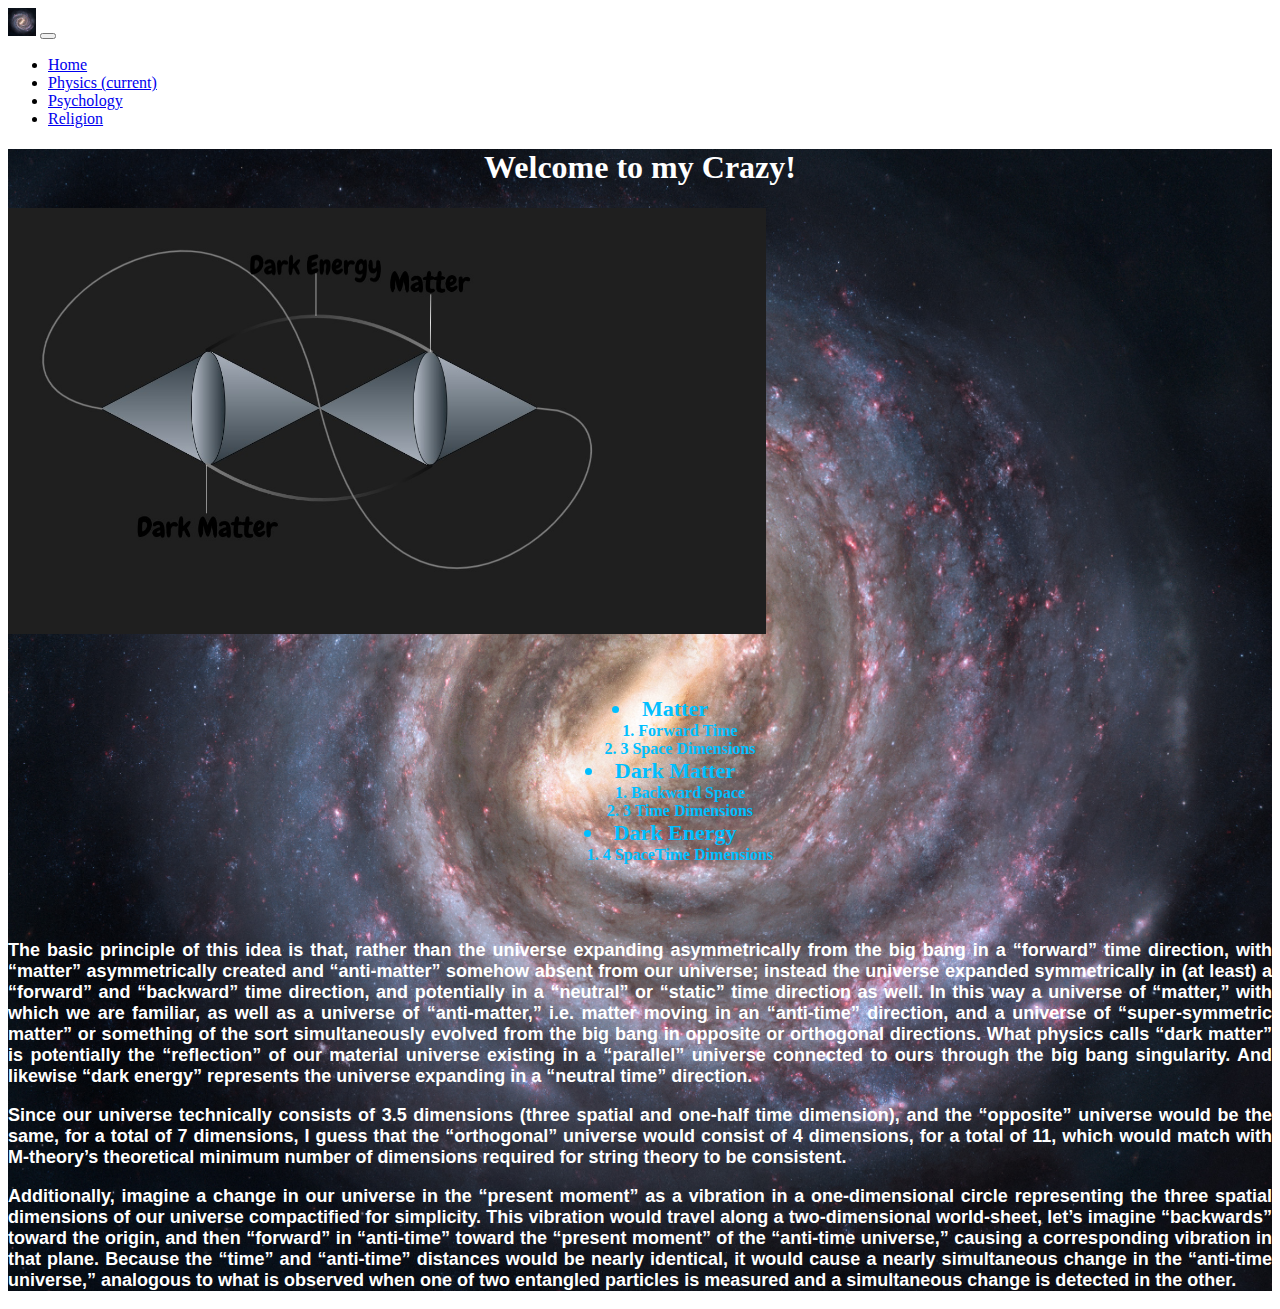
==== physics.html @ c0833763 "added styler.css to pages" ====
<!doctype html>
<html lang="en">
  <head>
    <meta charset="utf-8">
    <meta name="viewport" content="width=device-width, initial-scale=1, shrink-to-fit=no">

    <title>String-Ligion</title>

    <!-- Bootstrap core CSS -->
    <link rel="stylesheet" href="https://stackpath.bootstrapcdn.com/bootstrap/4.1.3/css/bootstrap.min.css" integrity="sha384-MCw98/SFnGE8fJT3GXwEOngsV7Zt27NXFoaoApmYm81iuXoPkFOJwJ8ERdknLPMO" crossorigin="anonymous">

    <!-- Custom styles for this template -->
    <link href="starter-template.css" rel="stylesheet">

    <link href="static/styles.css" rel="stylesheet">
    <link href="static/styler.css" rel="stylesheet">
  </head>

  <body>

    <nav class="navbar navbar-expand-md navbar-dark bg-dark fixed-top">
      <a class="navbar-brand" href="index.html"><img src="static/Milky_Way_Galaxy.jpg" height="28px"></a>
      <button class="navbar-toggler" type="button" data-toggle="collapse" data-target="#navbar" aria-controls="navbar" aria-expanded="false" aria-label="Toggle navigation">
        <span class="navbar-toggler-icon"></span>
      </button>

      <div class="collapse navbar-collapse" id="navbar">
        <ul class="navbar-nav mr-auto">
          <li class="nav-item">
            <a class="nav-link" href="index.html">Home </a>
          </li>
          <li class="nav-item active">
            <a class="nav-link" href="physics.html">Physics <span class="sr-only">(current)</span></a>
          </li>
          <li class="nav-item">
            <a class="nav-link" href="psychology.html">Psychology</a>
          </li>
          <li class="nav-item">
            <a class="nav-link" href="religion.html">Religion</a>
          </li>
        </ul>
      </div>
    </nav>

    <main role="main" class="container-fluid">

      <div class="hero-image">
        <h1>Welcome to my Crazy!</h1>
        <div class="row justify-content-md-center">
            <div class="col-10">
                <img src="SL1.jpeg" class="rounded mx-auto d-block" width="60%">
            </div>
        </div>
        <br>
        <br>
        <div class="row justify-content-md-center">
            <div class="col-6">
                <div class="list1">
                  <ul>
                      <li>Matter</li>
                      <ol>
                        <li>Forward Time</li>
                        <li>3 Space Dimensions</li>
                      </ol>
                      <li>Dark Matter</li>
                      <ol>
                        <li>Backward Space</li>
                        <li>3 Time Dimensions</li>
                      </ol>
                      <li>Dark Energy</li>
                      <ol>
                        <li>4 SpaceTime Dimensions</li>
                      </ol>
                  </ul>
                </div>
            </div>
        </div>
        <br>
        <br>
        <div class="row justify-content-md-center">
            <div class="col-10">
                <p class="text1">
                    The basic principle of this idea is that, rather than the universe expanding asymmetrically from the big bang in a “forward” time direction, with “matter” asymmetrically created and “anti-matter” somehow absent from our universe; instead the universe expanded symmetrically in (at least) a “forward” and “backward” time direction, and potentially in a “neutral” or “static” time direction as well.  In this way a universe of “matter,” with which we are familiar, as well as a universe of “anti-matter,” i.e. matter moving in an “anti-time” direction, and a universe of “super-symmetric matter” or something of the sort simultaneously evolved from the big bang in opposite or orthogonal directions.  What physics calls “dark matter” is potentially the “reflection” of our material universe existing in a “parallel” universe connected to ours through the big bang singularity.  And likewise “dark energy” represents the universe expanding in a “neutral time” direction.
                </p>
                <p class="text1">
                    Since our universe technically consists of 3.5 dimensions (three spatial and one-half time dimension), and the “opposite” universe would be the same, for a total of 7 dimensions, I guess that the “orthogonal” universe would consist of 4 dimensions, for a total of 11, which would match with M-theory’s theoretical minimum number of dimensions required for string theory to be consistent.
                </p>
                <p class="text1">
                    Additionally, imagine a change in our universe in the “present moment” as a vibration in a one-dimensional circle representing the three spatial dimensions of our universe compactified for simplicity.  This vibration would travel along a two-dimensional world-sheet, let’s imagine “backwards” toward the origin, and then “forward” in “anti-time” toward the “present moment” of the “anti-time universe,” causing a corresponding vibration in that plane.  Because the “time” and “anti-time” distances would be nearly identical, it would cause a nearly simultaneous change in the “anti-time universe,” analogous to what is observed when one of two entangled particles is measured and a simultaneous change is detected in the other.
                </p>
            </div>
        </div>
      </div>

    </main><!-- /.container -->

    <!-- Bootstrap core JavaScript
    ================================================== -->
    <!-- Placed at the end of the document so the pages load faster -->
    <script src="https://code.jquery.com/jquery-3.3.1.slim.min.js" integrity="sha384-q8i/X+965DzO0rT7abK41JStQIAqVgRVzpbzo5smXKp4YfRvH+8abtTE1Pi6jizo" crossorigin="anonymous"></script>
    <script src="https://cdnjs.cloudflare.com/ajax/libs/popper.js/1.14.3/umd/popper.min.js" integrity="sha384-ZMP7rVo3mIykV+2+9J3UJ46jBk0WLaUAdn689aCwoqbBJiSnjAK/l8WvCWPIPm49" crossorigin="anonymous"></script>
    <script src="https://stackpath.bootstrapcdn.com/bootstrap/4.1.3/js/bootstrap.min.js" integrity="sha384-ChfqqxuZUCnJSK3+MXmPNIyE6ZbWh2IMqE241rYiqJxyMiZ6OW/JmZQ5stwEULTy" crossorigin="anonymous"></script>
  </body>
</html>
---- static/styles.css ----
@media (max-width: 499px) {
    .table {
        width: 100%;
    }
    .hero-image {
        background-image: none;
        background-color: #092d68;
    }
    .text1 {
        font-size: 1rem;
    }
    #textbig {
        font-size: 1.5rem;
    }
}


@media (min-width: 500px) {
    .hero-image {
        background-image: url("Milky_Way_Galaxy.jpg"); /* The image used */
        background-color: #092d68; /* Used if the image is unavailable */
        height: 100%; /* You must set a specified height */
        background-position: center; /* Center the image */
        background-repeat: no-repeat; /* Do not repeat the image */
        background-size: cover; /* Resize the background image to cover the entire container */
    }
}

body {
    font-size: 1rem;
}

.text1 {
    font-family: "Roboto", sans-serif;
    font-size: 18px;
    font-weight: bold;
    color: white;
}

#textbig {
    font-family: "Roboto", sans-serif;
    font-size: 28px;
    font-weight: bold;
    color: #82eaff;
}

h1 {
    color: white;
    text-align: center;
}

p {
    text-align: justify;
}
---- static/styler.css ----
.list1 {
  color: deepskyblue;
  font-weight: bold;
  text-align: center;
  list-style-position: inside; }

@media (max-width: 499px) {
  .list1 ul {
    font-size: 28px; }
  .list1 ol {
    font-size: 18px; } }
@media (min-width: 500px) {
  .list1 ul {
    font-size: 22px; }
  .list1 ol {
    font-size: 16px; } }

/*# sourceMappingURL=styler.css.map */
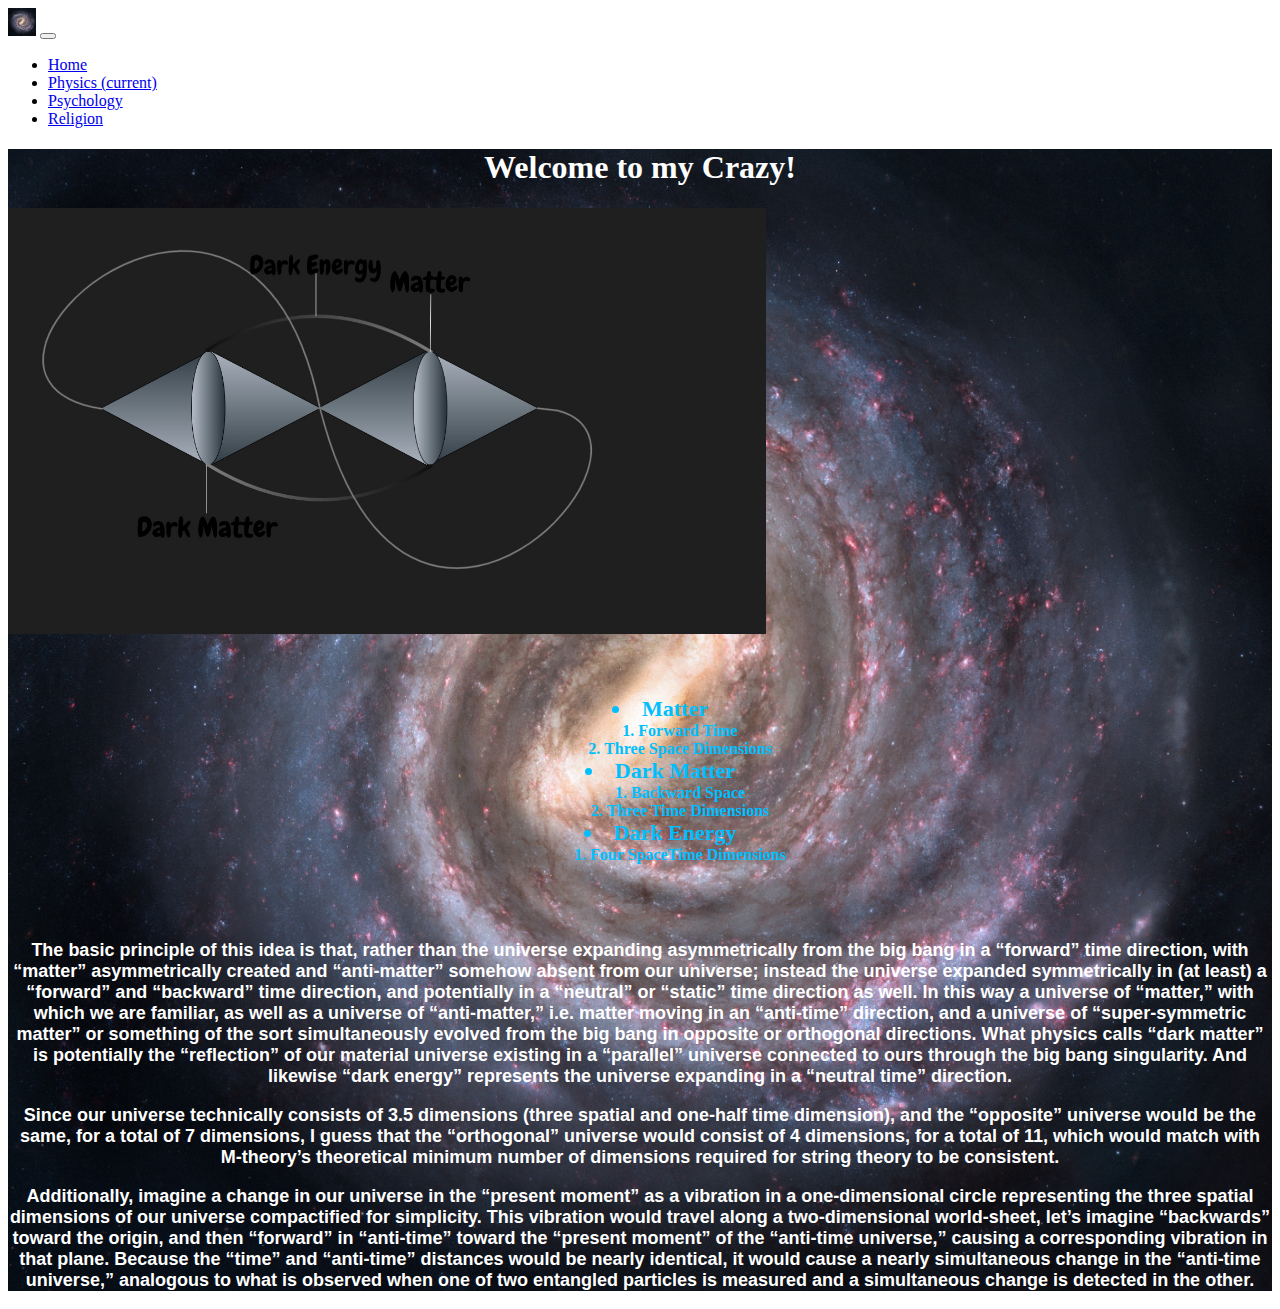
==== commit 81786383: "word change physics" ====
--- a/physics.html
+++ b/physics.html
@@ -60,16 +60,16 @@
                       <li>Matter</li>
                       <ol>
                         <li>Forward Time</li>
-                        <li>3 Space Dimensions</li>
+                        <li>Three Space Dimensions</li>
                       </ol>
                       <li>Dark Matter</li>
                       <ol>
                         <li>Backward Space</li>
-                        <li>3 Time Dimensions</li>
+                        <li>Three Time Dimensions</li>
                       </ol>
                       <li>Dark Energy</li>
                       <ol>
-                        <li>4 SpaceTime Dimensions</li>
+                        <li>Four SpaceTime Dimensions</li>
                       </ol>
                   </ul>
                 </div>
--- a/static/styles.css
+++ b/static/styles.css
@@ -12,6 +12,9 @@
     #textbig {
         font-size: 1.5rem;
     }
+    p {
+        font-size: 1rem;
+    }
 }
 
 
@@ -23,6 +26,9 @@
         background-position: center; /* Center the image */
         background-repeat: no-repeat; /* Do not repeat the image */
         background-size: cover; /* Resize the background image to cover the entire container */
+    }
+    p {
+        font-size: 1.5rem;
     }
 }
 
@@ -50,5 +56,5 @@
 }
 
 p {
-    text-align: justify;
+    text-align: center;
 }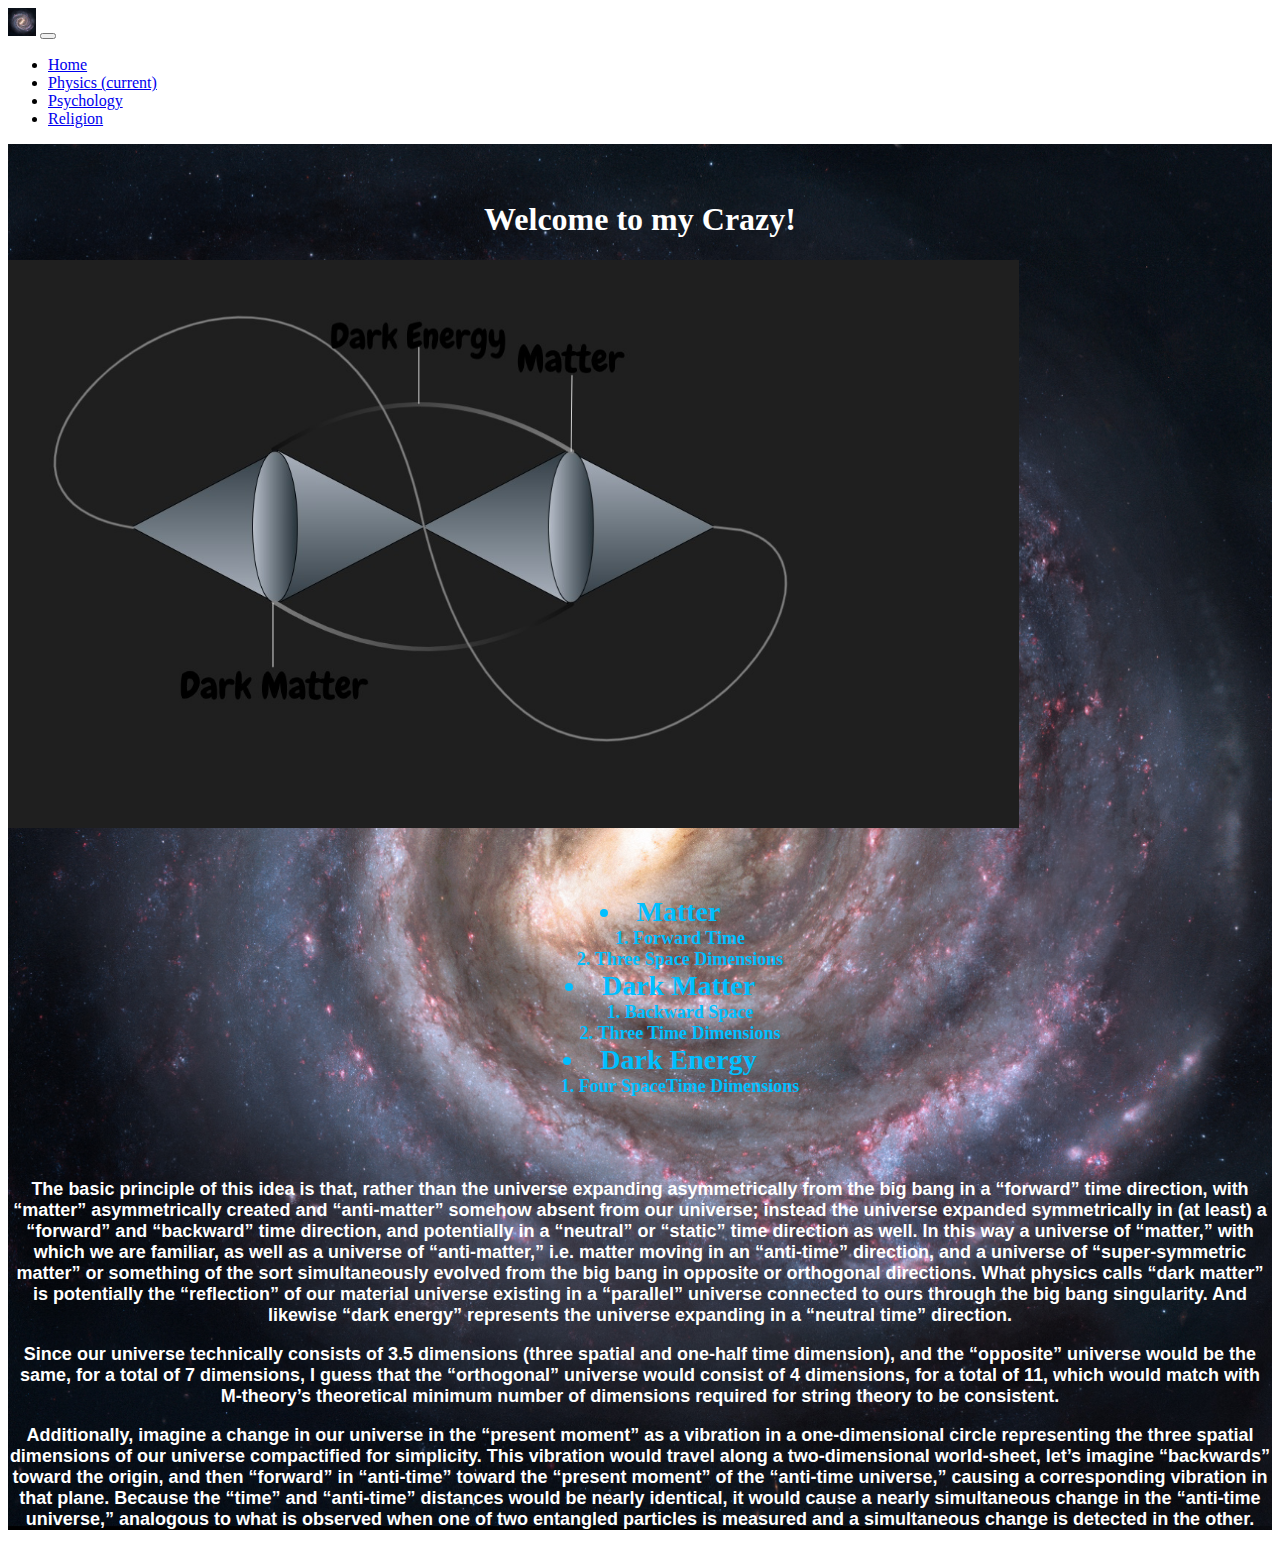
==== commit 6b9356bd: "change img size, added breaks" ====
--- a/physics.html
+++ b/physics.html
@@ -45,10 +45,11 @@
     <main role="main" class="container-fluid">
 
       <div class="hero-image">
+        <br><br>
         <h1>Welcome to my Crazy!</h1>
         <div class="row justify-content-md-center">
             <div class="col-10">
-                <img src="SL1.jpeg" class="rounded mx-auto d-block" width="60%">
+                <img src="SL1.jpeg" class="rounded mx-auto d-block" width="80%">
             </div>
         </div>
         <br>
--- a/static/styler.css
+++ b/static/styler.css
@@ -6,13 +6,13 @@
 
 @media (max-width: 499px) {
   .list1 ul {
+    font-size: 22px; }
+  .list1 ol {
+    font-size: 16px; } }
+@media (min-width: 500px) {
+  .list1 ul {
     font-size: 28px; }
   .list1 ol {
     font-size: 18px; } }
-@media (min-width: 500px) {
-  .list1 ul {
-    font-size: 22px; }
-  .list1 ol {
-    font-size: 16px; } }
 
 /*# sourceMappingURL=styler.css.map */
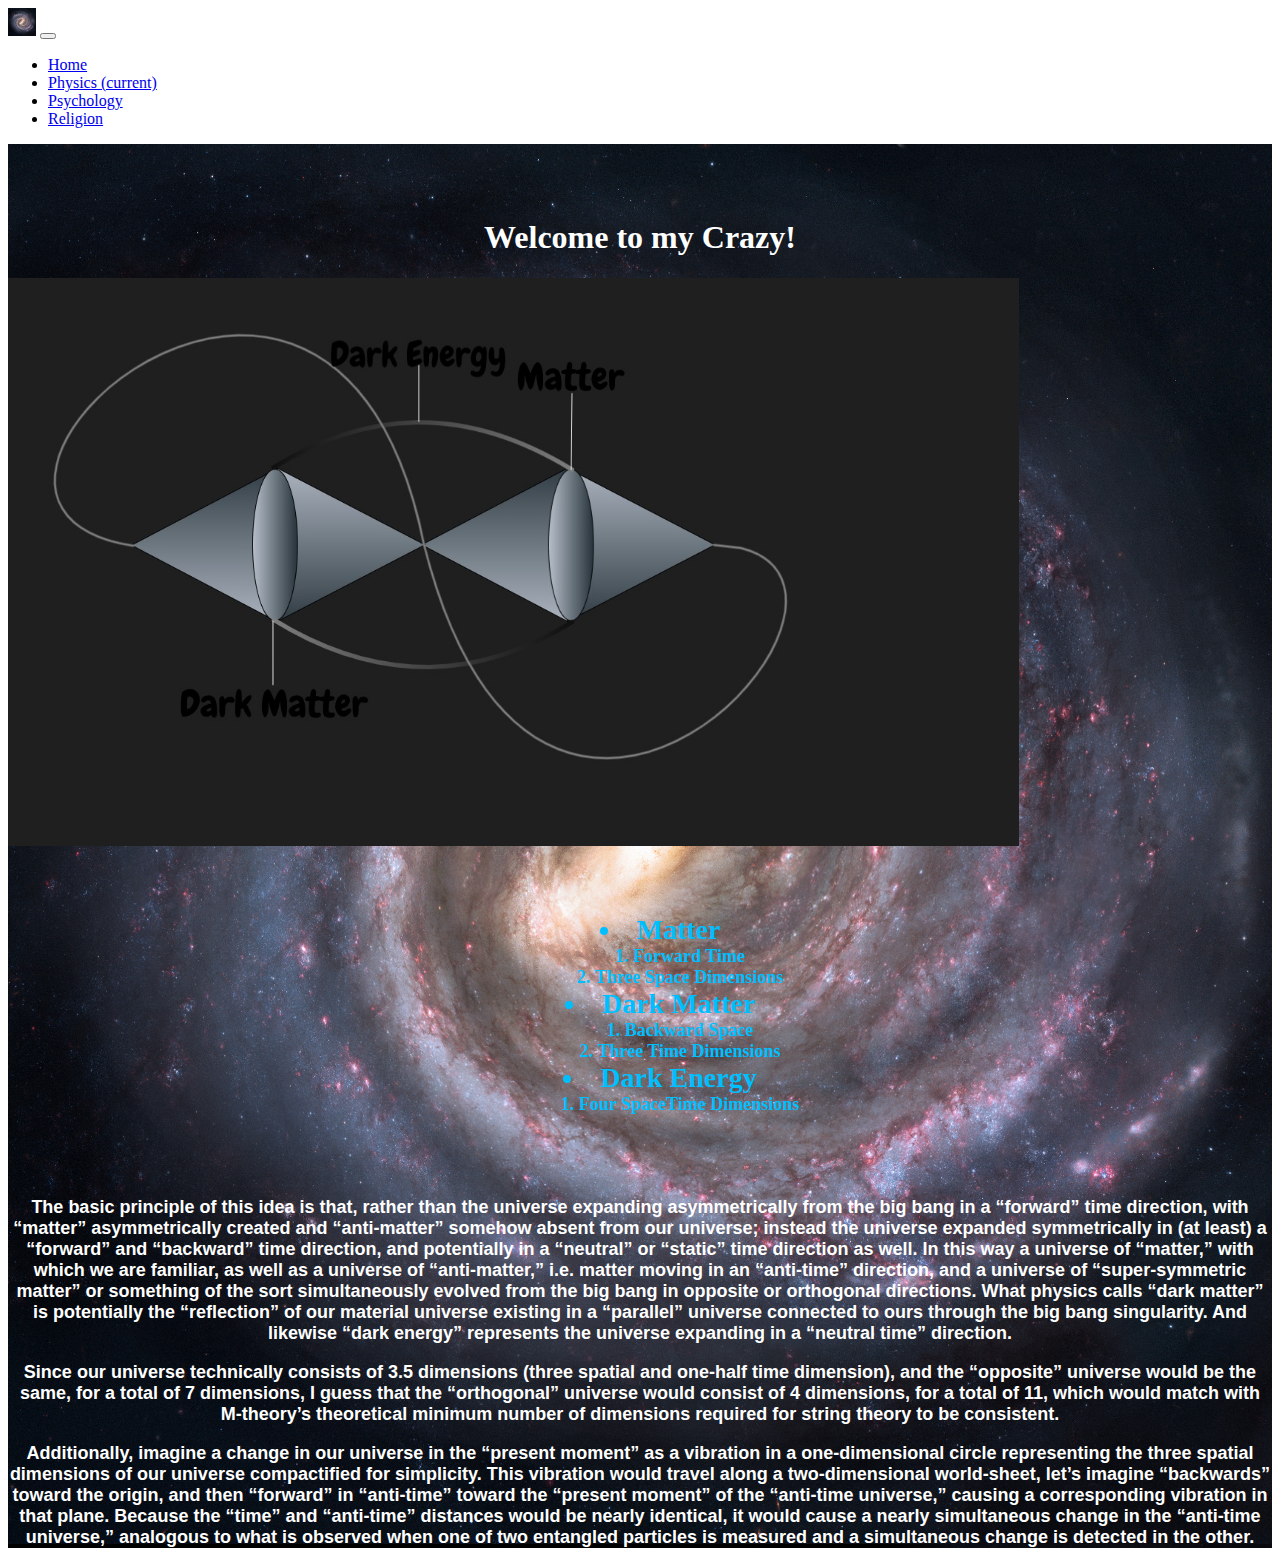
==== commit eea995be: "one more break" ====
--- a/physics.html
+++ b/physics.html
@@ -45,7 +45,7 @@
     <main role="main" class="container-fluid">
 
       <div class="hero-image">
-        <br><br>
+        <br><br><br>
         <h1>Welcome to my Crazy!</h1>
         <div class="row justify-content-md-center">
             <div class="col-10">
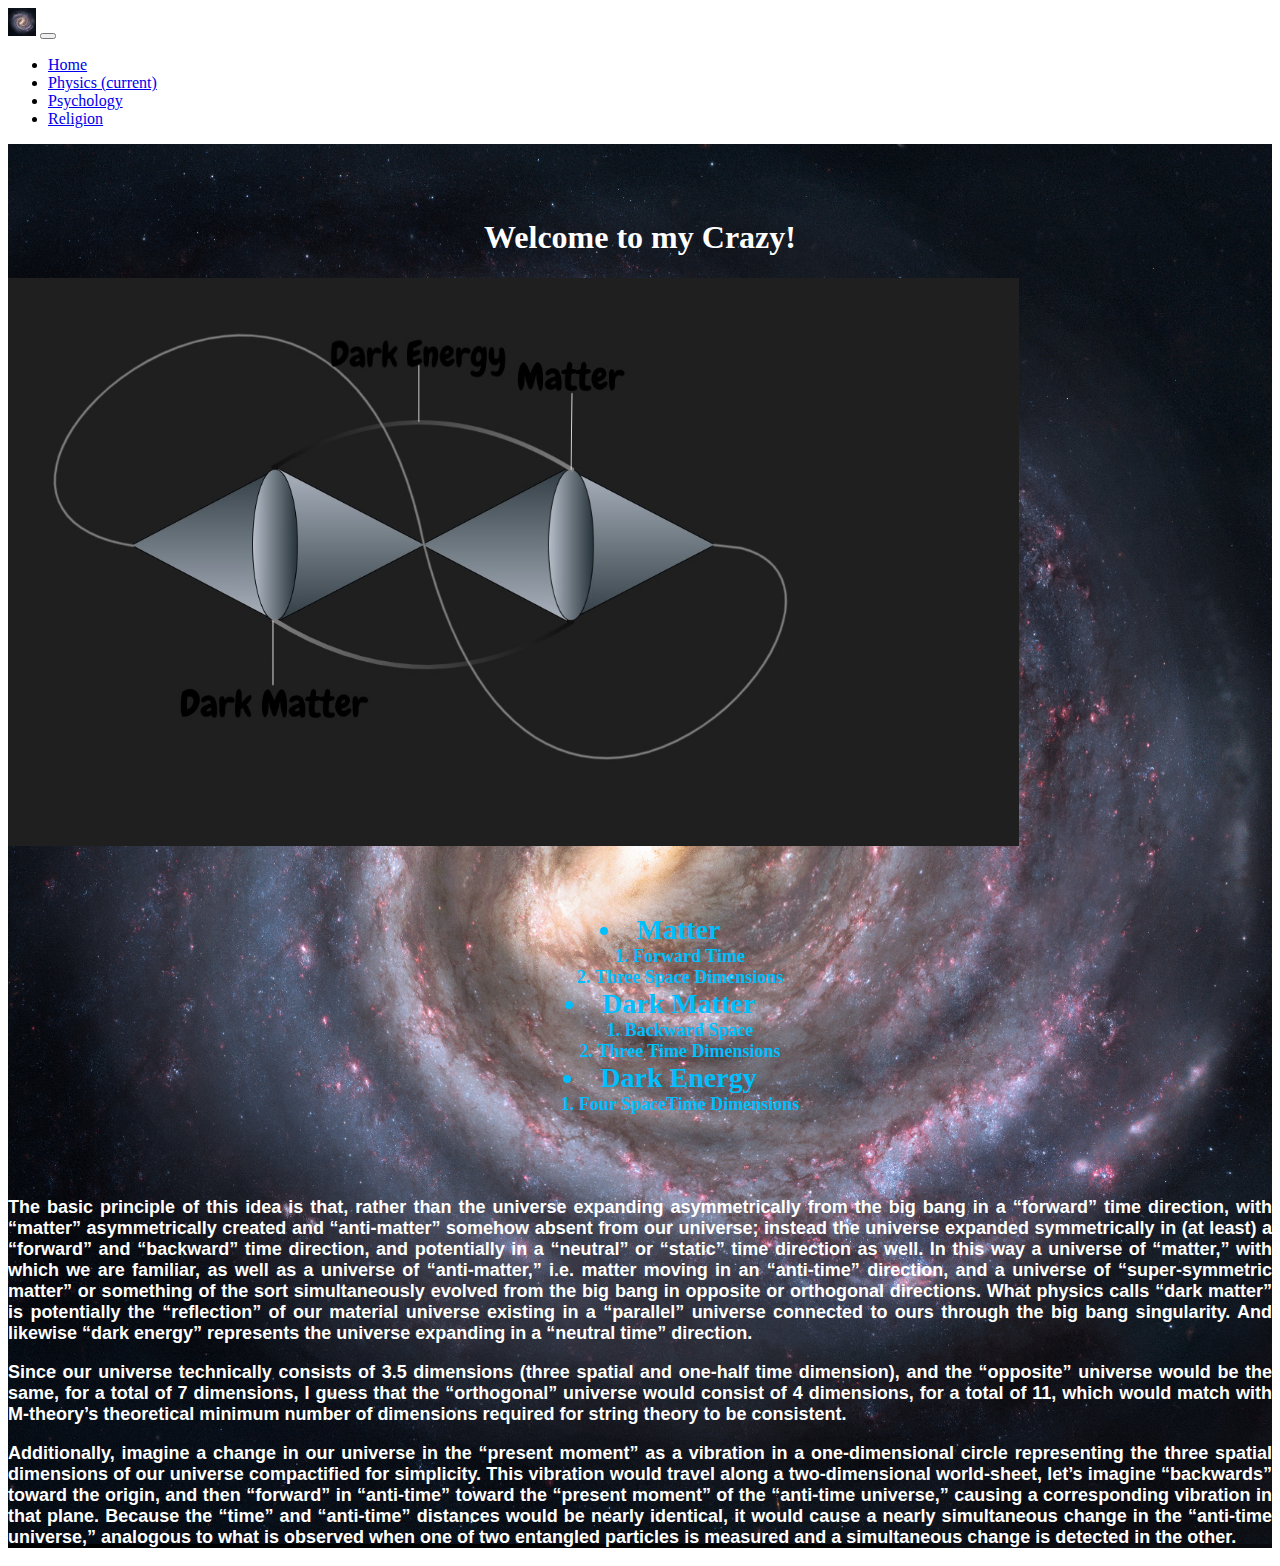
==== commit 333393c9: "list col size 6 to 8" ====
--- a/physics.html
+++ b/physics.html
@@ -55,7 +55,7 @@
         <br>
         <br>
         <div class="row justify-content-md-center">
-            <div class="col-6">
+            <div class="col-8">
                 <div class="list1">
                   <ul>
                       <li>Matter</li>
--- a/static/styles.css
+++ b/static/styles.css
@@ -7,16 +7,12 @@
         background-color: #092d68;
     }
     .text1 {
-        font-size: 1rem;
+        font-size: .7rem;
     }
     #textbig {
         font-size: 1.5rem;
     }
-    p {
-        font-size: 1rem;
-    }
 }
-
 
 @media (min-width: 500px) {
     .hero-image {
@@ -27,7 +23,7 @@
         background-repeat: no-repeat; /* Do not repeat the image */
         background-size: cover; /* Resize the background image to cover the entire container */
     }
-    p {
+    .text1 {
         font-size: 1.5rem;
     }
 }
@@ -36,25 +32,7 @@
     font-size: 1rem;
 }
 
-.text1 {
-    font-family: "Roboto", sans-serif;
-    font-size: 18px;
-    font-weight: bold;
-    color: white;
-}
-
-#textbig {
-    font-family: "Roboto", sans-serif;
-    font-size: 28px;
-    font-weight: bold;
-    color: #82eaff;
-}
-
 h1 {
     color: white;
     text-align: center;
-}
-
-p {
-    text-align: center;
 }--- a/static/styler.css
+++ b/static/styler.css
@@ -3,6 +3,11 @@
   font-weight: bold;
   text-align: center;
   list-style-position: inside; }
+
+.text1, #textbig {
+  font-family: "Roboto", sans-serif;
+  font-weight: bold;
+  text-align: justify; }
 
 @media (max-width: 499px) {
   .list1 ul {
@@ -15,4 +20,22 @@
   .list1 ol {
     font-size: 18px; } }
 
+.text1 {
+  color: white; }
+  @media (max-width: 499px) {
+    .text1 {
+      font-size: 14px; } }
+  @media (min-width: 500px) {
+    .text1 {
+      font-size: 18px; } }
+
+#textbig {
+  color: #82eaff; }
+  @media (max-width: 499px) {
+    #textbig {
+      font-size: 18px; } }
+  @media (min-width: 500px) {
+    #textbig {
+      font-size: 24px; } }
+
 /*# sourceMappingURL=styler.css.map */
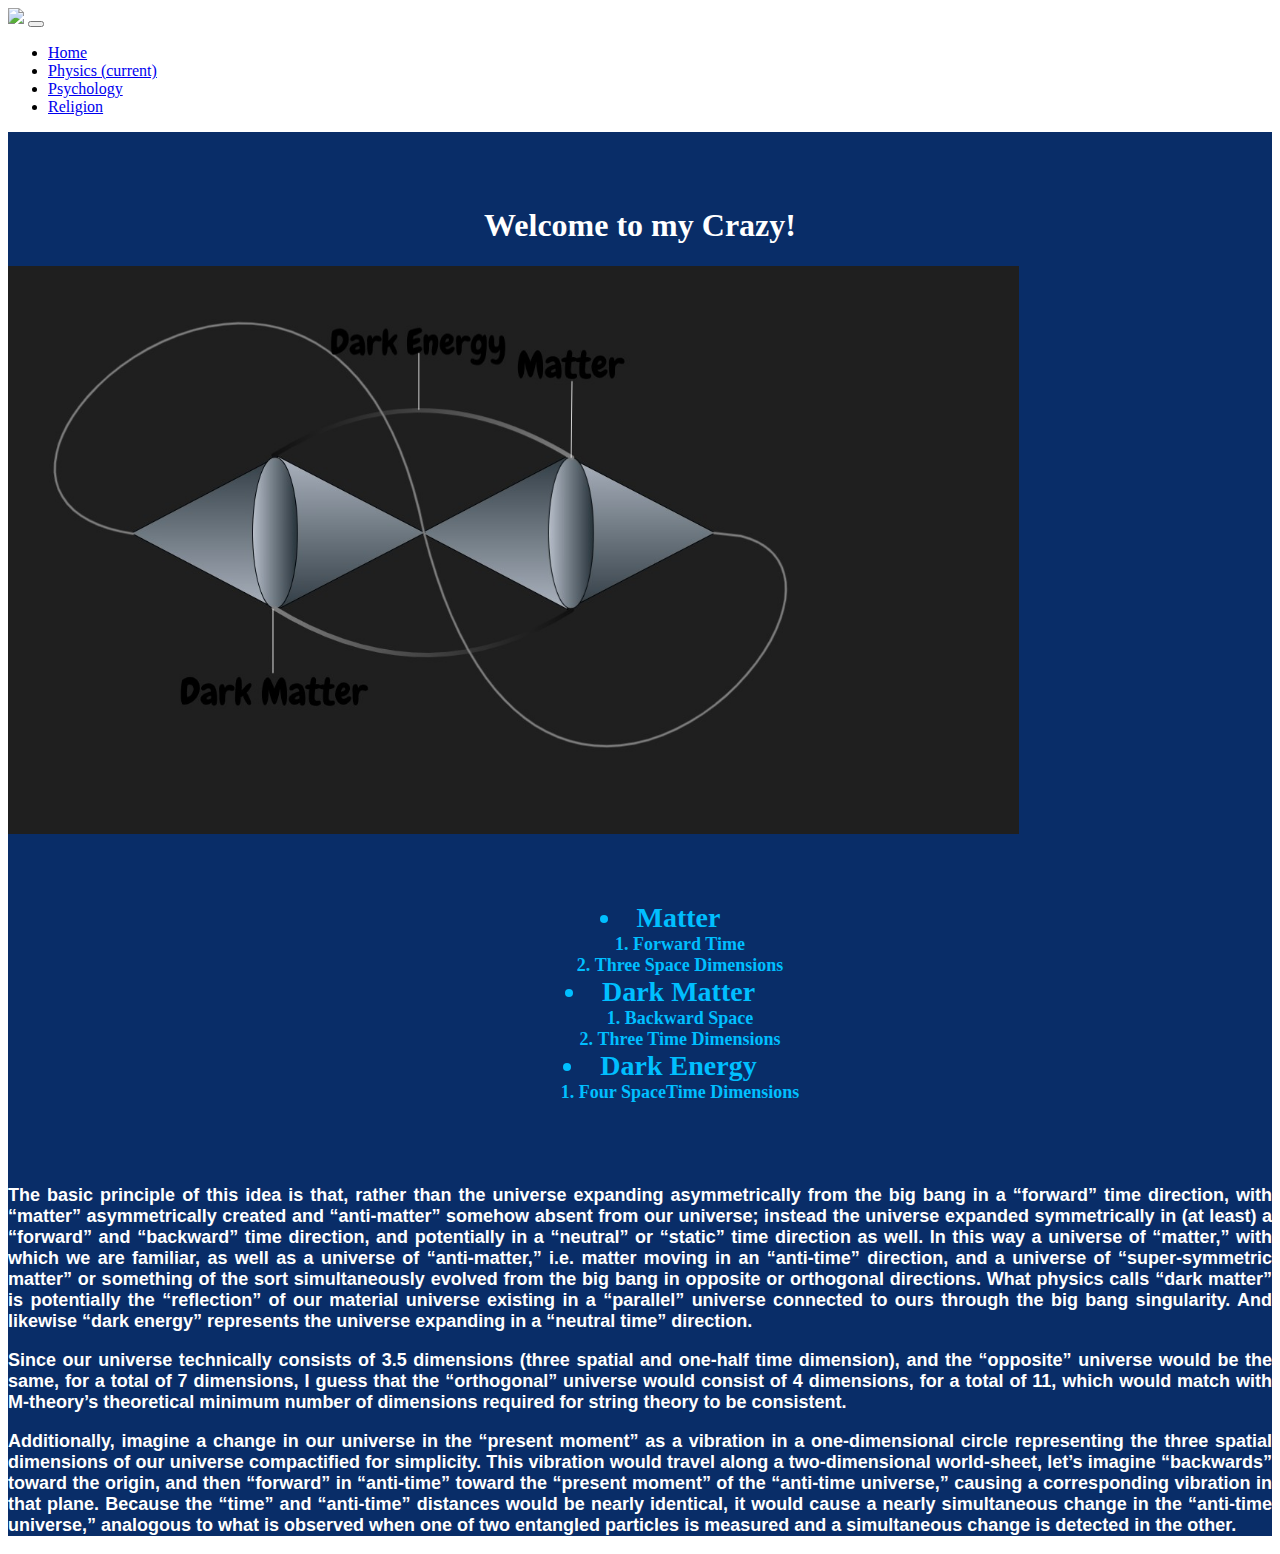
==== commit b5e285a8: "changed background image" ====
--- a/physics.html
+++ b/physics.html
@@ -19,7 +19,7 @@
   <body>
 
     <nav class="navbar navbar-expand-md navbar-dark bg-dark fixed-top">
-      <a class="navbar-brand" href="index.html"><img src="static/Milky_Way_Galaxy.jpg" height="28px"></a>
+      <a class="navbar-brand" href="index.html"><img src="static/nebula.jpg" height="28px"></a>
       <button class="navbar-toggler" type="button" data-toggle="collapse" data-target="#navbar" aria-controls="navbar" aria-expanded="false" aria-label="Toggle navigation">
         <span class="navbar-toggler-icon"></span>
       </button>
--- a/static/styles.css
+++ b/static/styles.css
@@ -16,7 +16,7 @@
 
 @media (min-width: 500px) {
     .hero-image {
-        background-image: url("Milky_Way_Galaxy.jpg"); /* The image used */
+        background-image: url("nebula.jpg"); /* The image used */
         background-color: #092d68; /* Used if the image is unavailable */
         height: 100%; /* You must set a specified height */
         background-position: center; /* Center the image */
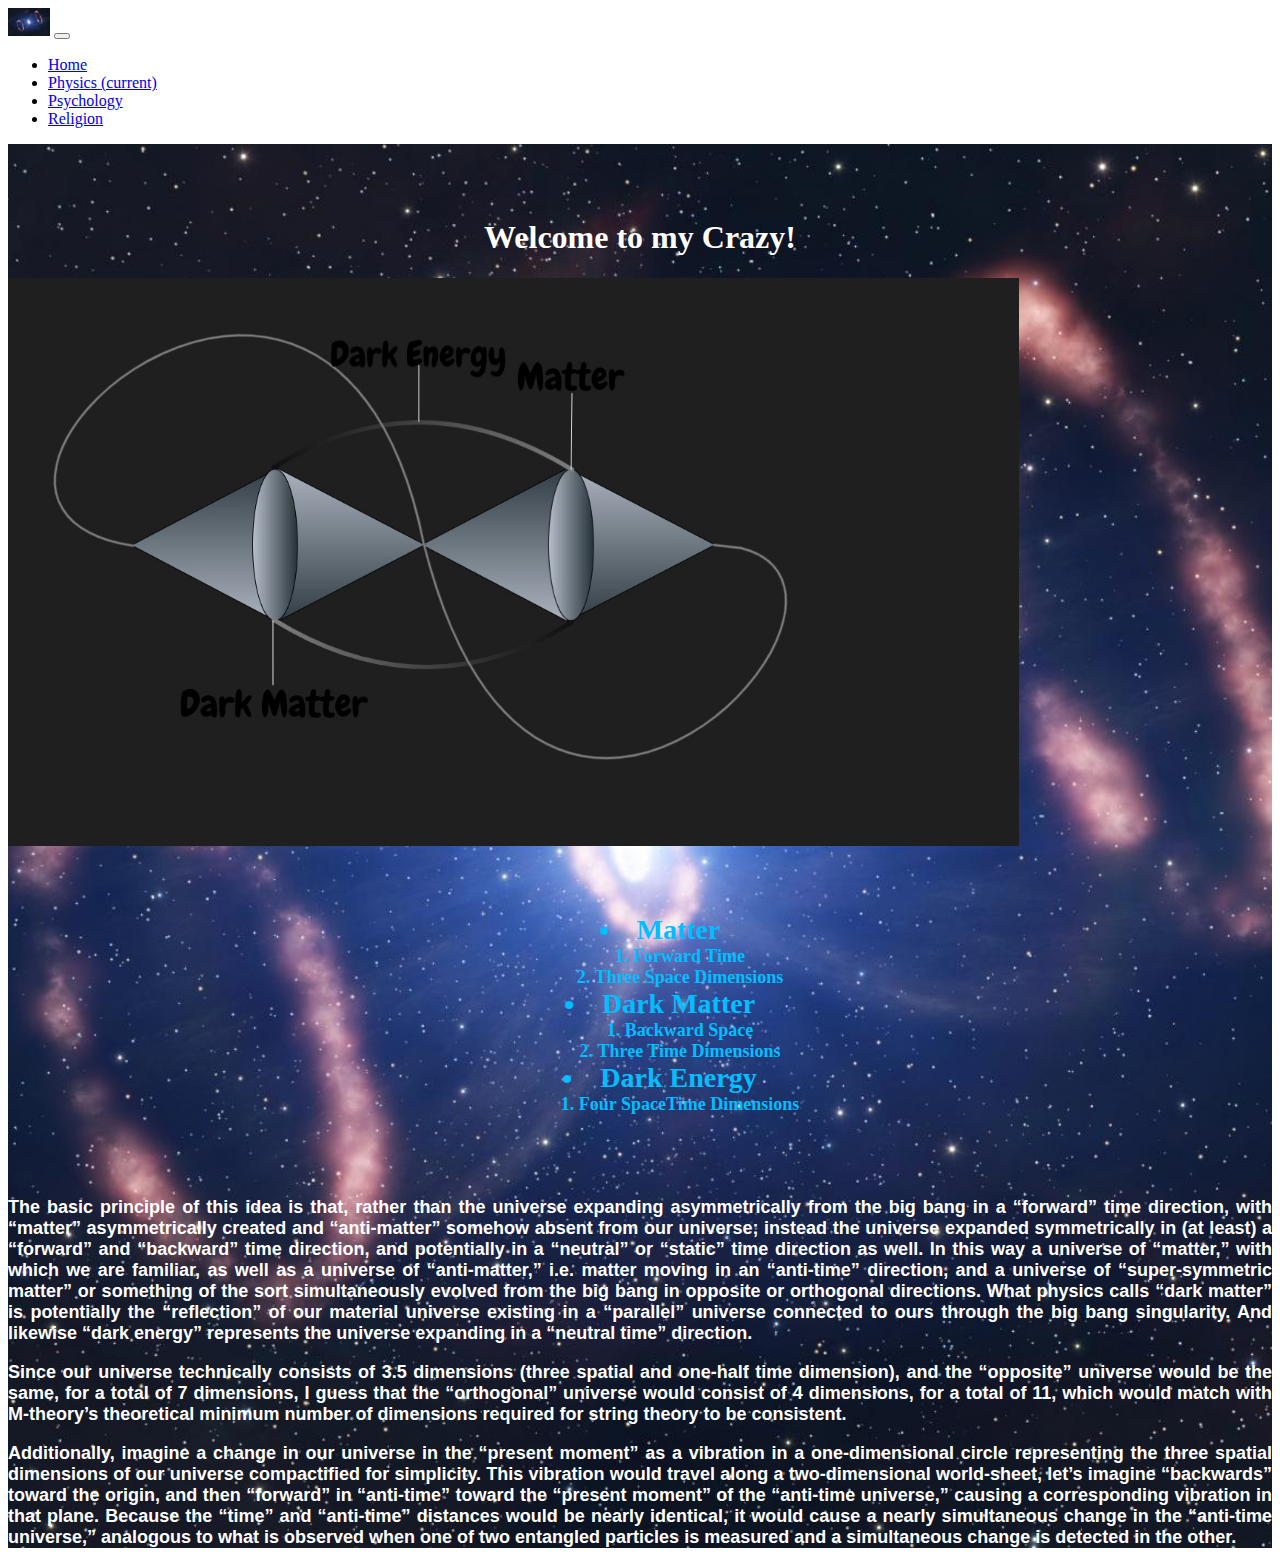
==== commit 40db422f: "container-fluid to container" ====
--- a/physics.html
+++ b/physics.html
@@ -42,7 +42,7 @@
       </div>
     </nav>
 
-    <main role="main" class="container-fluid">
+    <main role="main" class="container">
 
       <div class="hero-image">
         <br><br><br>
